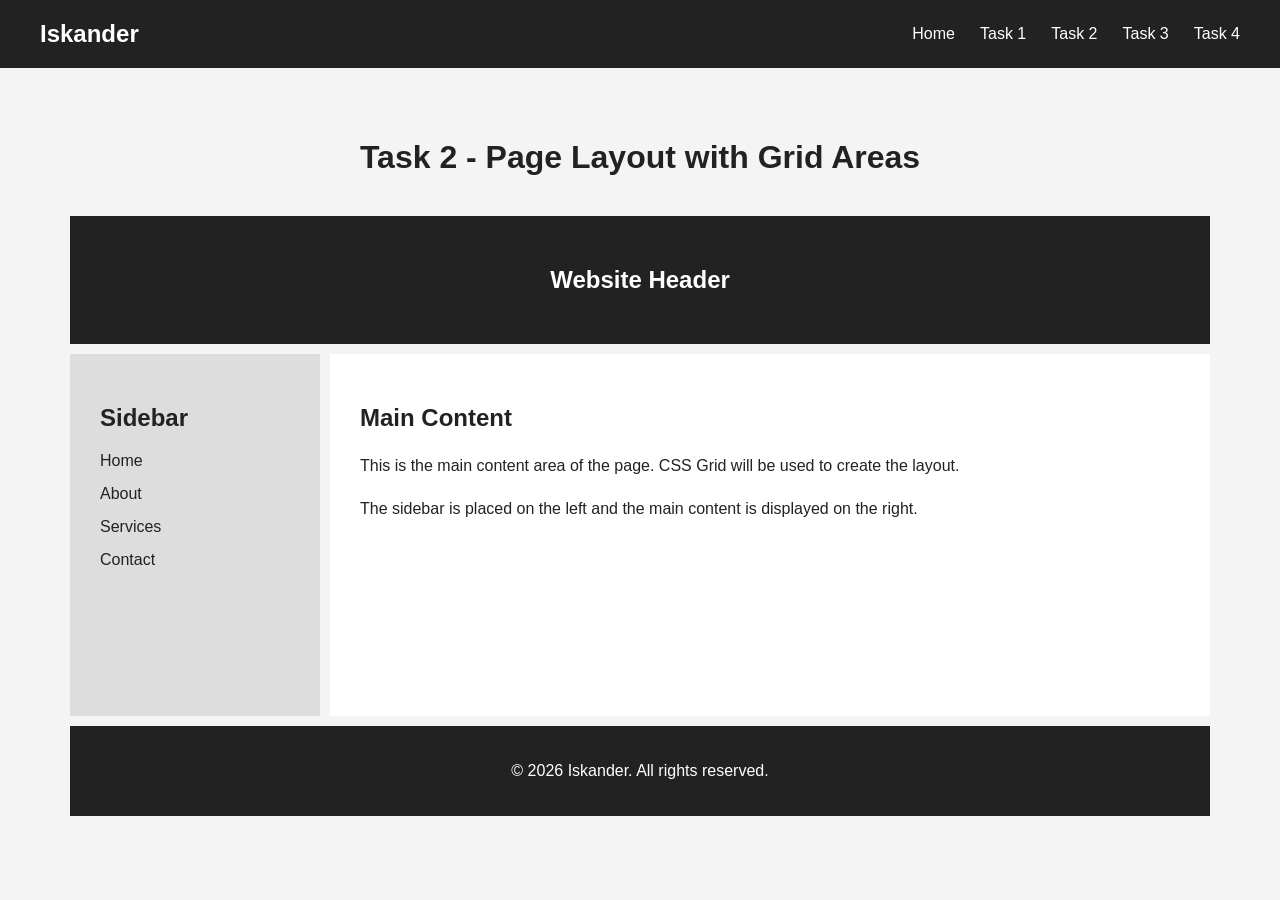
==== task2.html @ 8da7750c "Assignment2 Flexbox and Grid" ====
<!DOCTYPE html>
<html lang="en">

<head>
    <meta charset="UTF-8">
    <meta name="viewport" content="width=device-width, initial-scale=1.0">

    <title>Task 2 - Grid Layout</title>

    <link rel="stylesheet" href="style.css">
</head>

<body>

    <header class="navbar">

        <div class="logo">
            Iskander
        </div>

        <nav class="nav-links">
            <a href="index.html">Home</a>
            <a href="task1.html">Task 1</a>
            <a href="task2.html">Task 2</a>
            <a href="task3.html">Task 3</a>
            <a href="task4.html">Task 4</a>
        </nav>

    </header>


    <main class="task-page">

        <h1>Task 2 - Page Layout with Grid Areas</h1>

        <div class="grid-container">

            <header class="grid-header">
                <h2>Website Header</h2>
            </header>


            <aside class="grid-sidebar">

                <h2>Sidebar</h2>

                <ul>
                    <li>Home</li>
                    <li>About</li>
                    <li>Services</li>
                    <li>Contact</li>
                </ul>

            </aside>


            <section class="grid-main">

                <h2>Main Content</h2>

                <p>
                    This is the main content area of the page.
                    CSS Grid will be used to create the layout.
                </p>

                <p>
                    The sidebar is placed on the left and the
                    main content is displayed on the right.
                </p>

            </section>


            <footer class="grid-footer">

                <p>
                    © 2026 Iskander. All rights reserved.
                </p>

            </footer>

        </div>

    </main>

</body>

</html>
---- style.css ----
/* =========================
   GENERAL STYLES
   ========================= */

* {
    box-sizing: border-box;
}

body {
    margin: 0;
    font-family: Arial, sans-serif;
    background-color: #f4f4f4;
    color: #222;
}

img {
    max-width: 100%;
    display: block;
}

button {
    border: none;
    cursor: pointer;
    font-size: 15px;
}


/* =========================
   TASK 0 - NAVIGATION BAR
   ========================= */

.navbar {
    display: flex;
    justify-content: space-between;
    align-items: center;

    padding: 20px 40px;

    background-color: #222;
    color: white;
}

.logo {
    font-size: 24px;
    font-weight: bold;
}

.nav-links {
    display: flex;
    gap: 25px;
}

.nav-links a {
    color: white;
    text-decoration: none;
    font-size: 16px;

    transition: 0.3s;
}

.nav-links a:hover {
    color: #bbbbbb;
}


/* =========================
   HOME PAGE
   ========================= */

.home {
    text-align: center;
    padding: 120px 20px;
}

.home h1 {
    font-size: 42px;
    margin-bottom: 10px;
}

.home p {
    font-size: 22px;
    color: #555;
}


/* =========================
   COMMON TASK PAGE
   ========================= */

.task-page {
    max-width: 1200px;
    margin: 0 auto;
    padding: 50px 30px;
}

.task-page > h1 {
    text-align: center;
    margin-bottom: 40px;
}


/* =========================
   TASK 1 - FLEXBOX CARDS
   ========================= */

.cards-container {
    display: flex;
    gap: 25px;
    align-items: stretch;
}

.card {
    flex: 1;

    display: flex;
    flex-direction: column;

    background-color: white;

    border-radius: 10px;

    overflow: hidden;

    box-shadow: 0 4px 12px rgba(0, 0, 0, 0.12);

    transition: 0.3s;
}

.card:hover {
    transform: translateY(-8px);

    box-shadow: 0 10px 22px rgba(0, 0, 0, 0.18);
}

.card img {
    width: 100%;
    height: 220px;

    object-fit: cover;
}

.card-content {
    flex: 1;

    display: flex;
    flex-direction: column;

    padding: 20px;
}

.card-content h2 {
    margin-top: 0;
}

.card-content p {
    line-height: 1.6;

    flex: 1;
}

.card-content button {
    padding: 12px 20px;

    background-color: #222;
    color: white;

    border-radius: 6px;

    transition: 0.3s;
}

.card-content button:hover {
    background-color: #555;
}


/* =========================
   TASK 2 - GRID LAYOUT
   ========================= */

.grid-container {
    display: grid;

    grid-template-columns: 250px 1fr;

    grid-template-rows: auto 1fr auto;

    grid-template-areas:
        "header header"
        "sidebar main"
        "footer footer";

    min-height: 600px;

    gap: 10px;
}

.grid-header {
    grid-area: header;

    background-color: #222;
    color: white;

    padding: 30px;

    text-align: center;
}

.grid-sidebar {
    grid-area: sidebar;

    background-color: #dddddd;

    padding: 30px;
}

.grid-sidebar ul {
    list-style: none;

    padding: 0;
}

.grid-sidebar li {
    margin-bottom: 15px;
}

.grid-main {
    grid-area: main;

    background-color: white;

    padding: 30px;
}

.grid-main p {
    line-height: 1.7;
}

.grid-footer {
    grid-area: footer;

    background-color: #222;
    color: white;

    text-align: center;

    padding: 20px;
}


/* =========================
   TASK 3 - IMAGE GALLERY
   ========================= */

.gallery {
    display: grid;

    grid-template-columns: repeat(3, 1fr);

    gap: 20px;
}

.gallery-item {
    position: relative;

    height: 250px;

    overflow: hidden;

    border-radius: 10px;

    cursor: pointer;
}

.gallery-item img {
    width: 100%;
    height: 100%;

    object-fit: cover;

    transition: 0.4s;
}

.caption {
    position: absolute;

    left: 0;
    right: 0;
    bottom: 0;

    padding: 20px;

    background-color: rgba(0, 0, 0, 0.7);

    color: white;

    text-align: center;

    font-size: 18px;

    transform: translateY(100%);

    transition: 0.4s;
}

.gallery-item:hover img {
    transform: scale(1.08);
}

.gallery-item:hover .caption {
    transform: translateY(0);
}


/* =========================
   TASK 4 - PORTFOLIO PAGE
   ========================= */

.portfolio-layout {
    display: grid;

    grid-template-columns: 3fr 1fr;

    gap: 30px;

    align-items: start;
}


/* Projects section */

.projects-section {
    display: grid;

    gap: 20px;
}

.projects-section h2 {
    margin-top: 0;
}


/* Project cards */

.project-card {
    display: flex;
    flex-direction: column;

    background-color: white;

    padding: 25px;

    border-radius: 10px;

    box-shadow: 0 4px 12px rgba(0, 0, 0, 0.1);

    transition: 0.3s;
}

.project-card:hover {
    transform: translateY(-5px);

    box-shadow: 0 8px 20px rgba(0, 0, 0, 0.16);
}

.project-card h3 {
    margin-top: 0;
}

.project-card p {
    line-height: 1.6;
}

.project-card button {
    align-self: flex-start;

    margin-top: 10px;

    padding: 10px 18px;

    background-color: #222;
    color: white;

    border-radius: 6px;

    transition: 0.3s;
}

.project-card button:hover {
    background-color: #555;
}


/* Portfolio Sidebar */

.portfolio-sidebar {
    background-color: white;

    padding: 25px;

    border-radius: 10px;

    box-shadow: 0 4px 12px rgba(0, 0, 0, 0.1);
}

.portfolio-sidebar h2 {
    margin-top: 0;
}

.portfolio-sidebar p {
    line-height: 1.6;
}

.portfolio-sidebar ul {
    padding-left: 20px;
}

.portfolio-sidebar li {
    margin-bottom: 10px;
}


/* Portfolio Footer */

.portfolio-footer {
    background-color: #222;

    color: white;

    text-align: center;

    padding: 25px;

    margin-top: 40px;
}


/* =========================
   RESPONSIVE DESIGN
   ========================= */

@media (max-width: 800px) {

    /* Navbar */

    .navbar {
        flex-direction: column;
        gap: 15px;
    }

    .nav-links {
        flex-wrap: wrap;
        justify-content: center;
    }


    /* Task 1 */

    .cards-container {
        flex-direction: column;
    }


    /* Task 2 */

    .grid-container {
        grid-template-columns: 1fr;

        grid-template-areas:
            "header"
            "sidebar"
            "main"
            "footer";
    }


    /* Task 3 */

    .gallery {
        grid-template-columns: repeat(2, 1fr);
    }


    /* Task 4 */

    .portfolio-layout {
        grid-template-columns: 1fr;
    }
}


@media (max-width: 500px) {

    .task-page {
        padding: 30px 15px;
    }

    .home h1 {
        font-size: 32px;
    }

    .gallery {
        grid-template-columns: 1fr;
    }

    .gallery-item {
        height: 220px;
    }
}
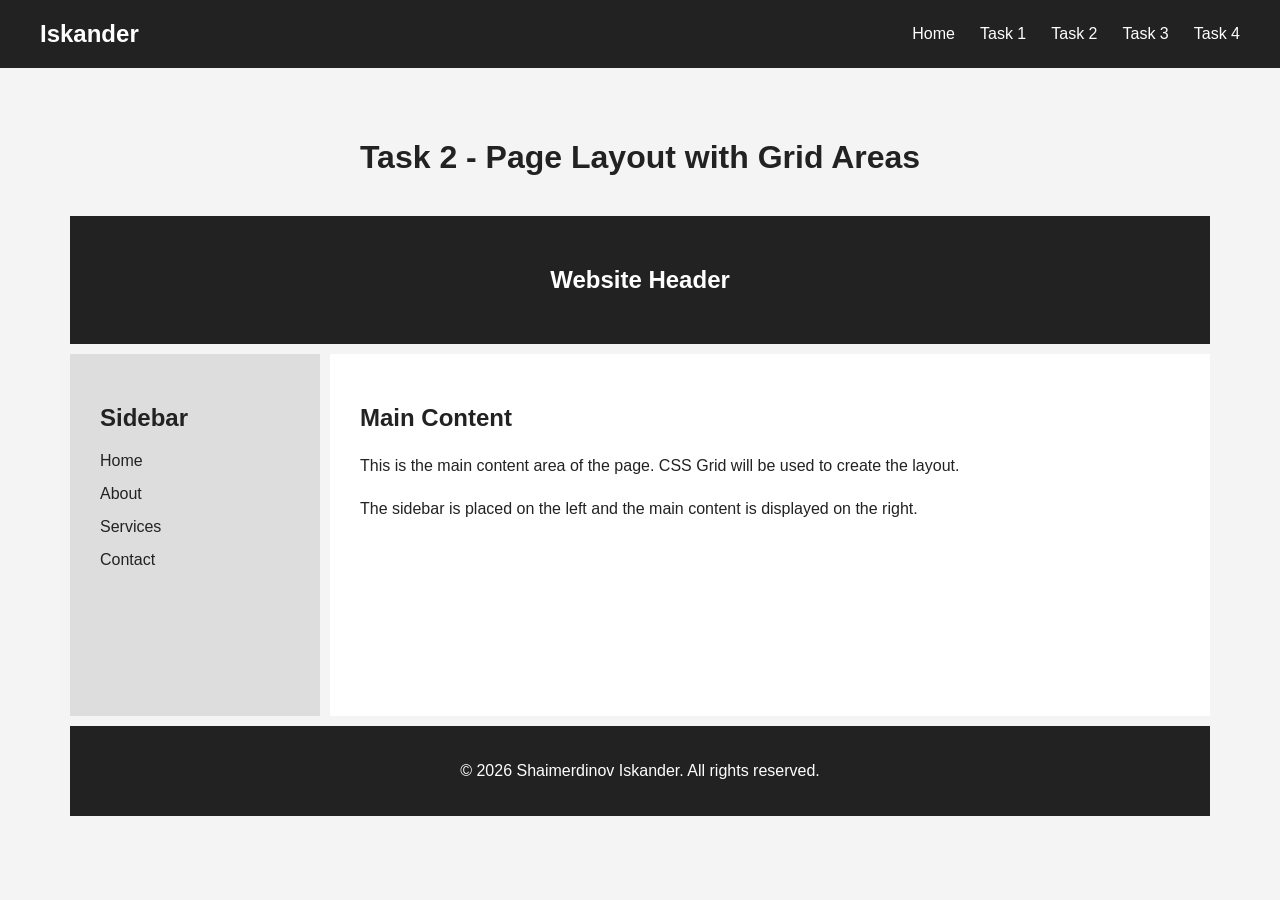
==== commit 5dc2f46a: "Adding README" ====
--- a/task2.html
+++ b/task2.html
@@ -74,7 +74,7 @@
             <footer class="grid-footer">
 
                 <p>
-                    © 2026 Iskander. All rights reserved.
+                    © 2026 Shaimerdinov Iskander. All rights reserved.
                 </p>
 
             </footer>
--- a/style.css
+++ b/style.css
@@ -506,4 +506,18 @@
     .gallery-item {
         height: 220px;
     }
+
+    .button-link {
+    display: inline-block;
+    padding: 12px 20px;
+    background-color: #222;
+    color: white;
+    text-decoration: none;
+    border-radius: 6px;
+    text-align: center;
+}
+
+.button-link:hover {
+    background-color: #555;
+}
 }
